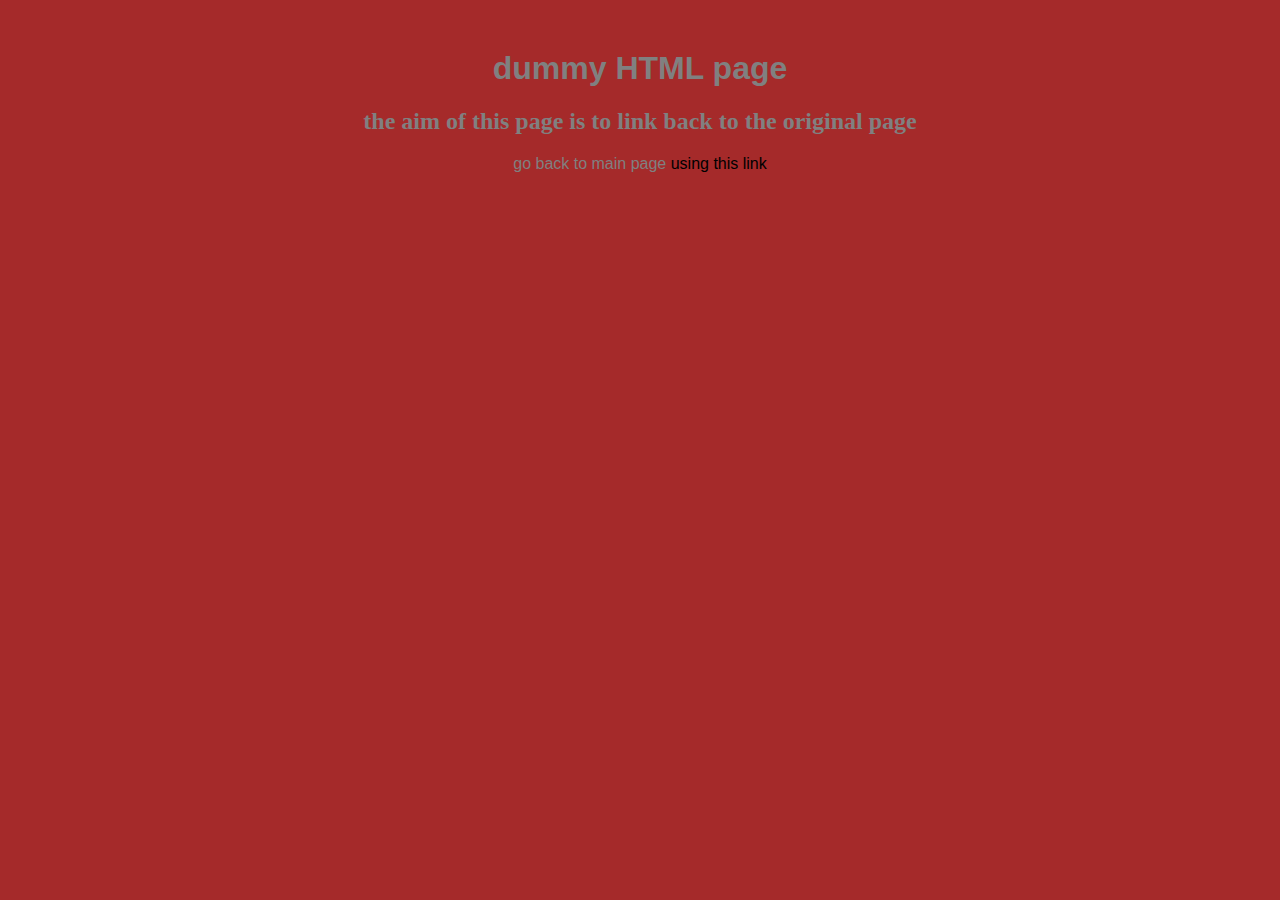
==== add new HTML.html @ 99d6df06 "day-5 completed" ====
<!DOCTYPE html>
<html lang="en">

<head>
  <meta charset="UTF-8">
<link href="100 day challange.css" rel="stylesheet">
  <title>how to add new HTML page</title>
</head>

<body>
  <h1>dummy HTML page</h1>
  <h2>the aim of this page is to link back to the original page</h2>
  <p>go back to main page <a href="index.html">using this link </a></p>
</body>

</html>
---- 100 day challange.css ----
h1 {
  font-family: sans-serif;

  color: grey;
}

p {
  font-family: sans-serif;

  color: grey;
}

a {
  color: black;
  text-decoration: none;
}
h2 {
  font-family: "roboto" sans-serif;

  color: grey;
}

a:hover {
  text-decoration: underline;
}
#special-id {
  color: red;
  font-size: 52px;
  font-style: bold;
}
img {
  border: 200;
  height: 200;
  border-radius: 100px;
}
body {
  text-align: center;
  background-color: brown;
  margin: 50px;
}
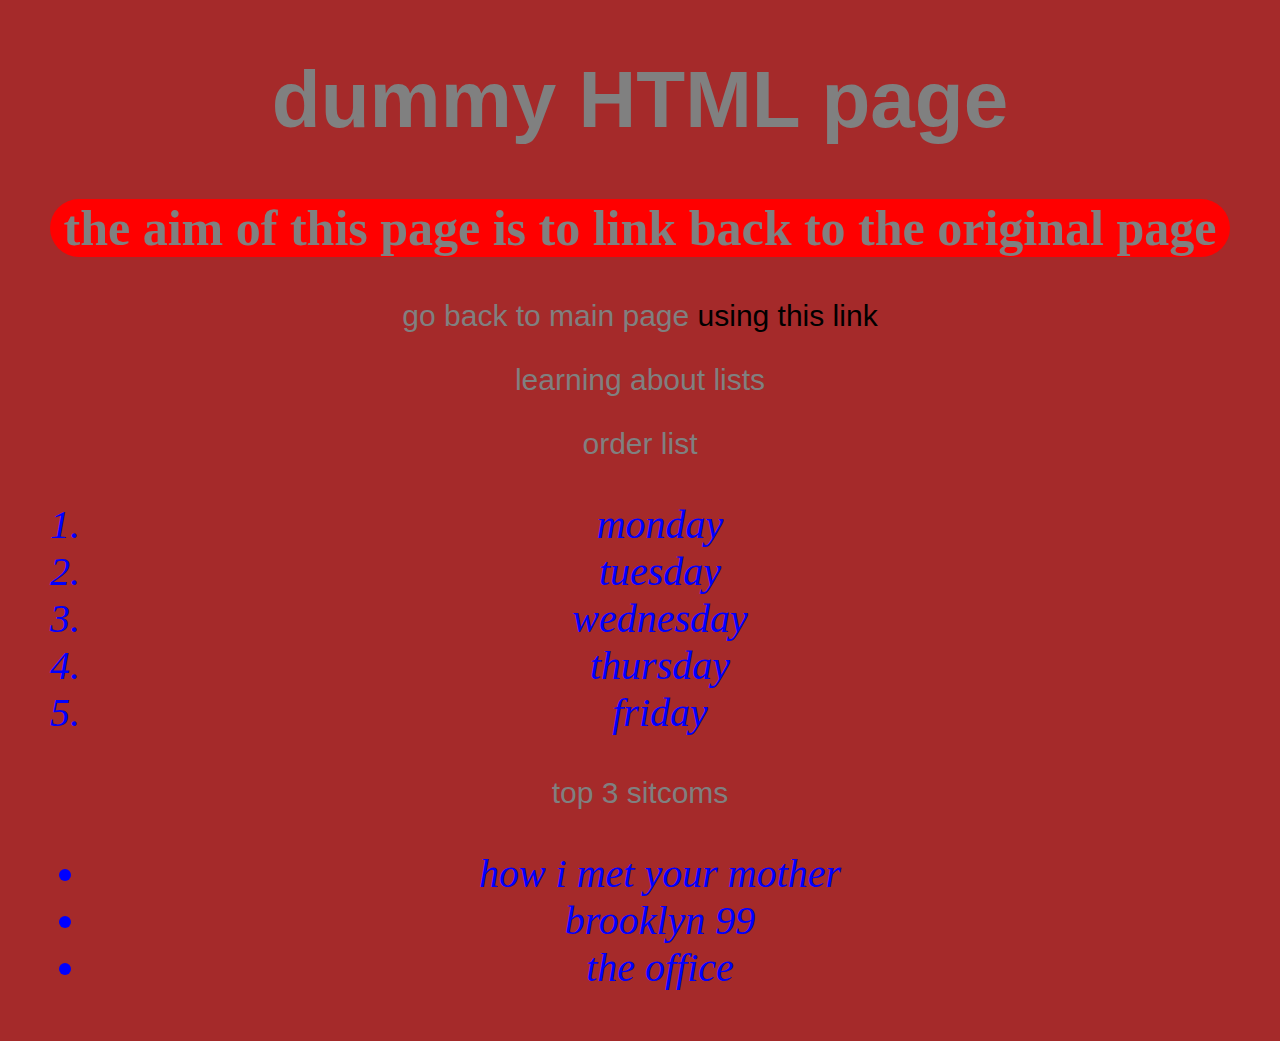
==== commit 68897081: "day 6 completed" ====
--- a/add new HTML.html
+++ b/add new HTML.html
@@ -3,7 +3,7 @@
 
 <head>
   <meta charset="UTF-8">
-<link href="100 day challange.css" rel="stylesheet">
+  <link href="styles/100 day challange.css" rel="stylesheet">
   <title>how to add new HTML page</title>
 </head>
 
@@ -11,6 +11,21 @@
   <h1>dummy HTML page</h1>
   <h2>the aim of this page is to link back to the original page</h2>
   <p>go back to main page <a href="index.html">using this link </a></p>
+  <p>learning about lists</p>
+  <p>order list</p>
+  <ol>
+    <li>monday</li>
+    <li>tuesday</li>
+    <li>wednesday</li>
+    <li>thursday</li>
+    <li>friday</li>
+  </ol>
+  <p>top 3 sitcoms</p>
+  <ul>
+    <li>how i met your mother</li>
+    <li>brooklyn 99</li>
+    <li>the office</li>
+  </ul>
 </body>
 
 </html>
--- a/styles/100 day challange.css
+++ b/styles/100 day challange.css
@@ -0,0 +1,53 @@
+h1 {
+  font-family: sans-serif;
+  font-size: 80px;
+  color: grey;
+}
+
+p {
+  font-family: sans-serif;
+  font-size: 30px;
+  color: grey;
+}
+
+a {
+  color: black;
+  text-decoration: none;
+}
+h2 {
+  font-family: "roboto" sans-serif;
+  font-size: 50px;
+  color: grey;
+  background-color: red;
+  border-radius: 40px;
+}
+a:hover {
+  text-decoration: underline;
+}
+#special-id {
+  color: red;
+  font-size: 100px;
+  font-style: bold;
+}
+img {
+  border: 200;
+  height: 200;
+  border-radius: 50px;
+}
+body {
+  text-align: center;
+  background-color: brown;
+  margin: 50px;
+}
+ol {
+  text-align: center;
+  font-size: 40px;
+  font-style: italic;
+  color: blue;
+}
+ul {
+  text-align: center;
+  font-size: 40px;
+  font-style: italic;
+  color: blue;
+}
